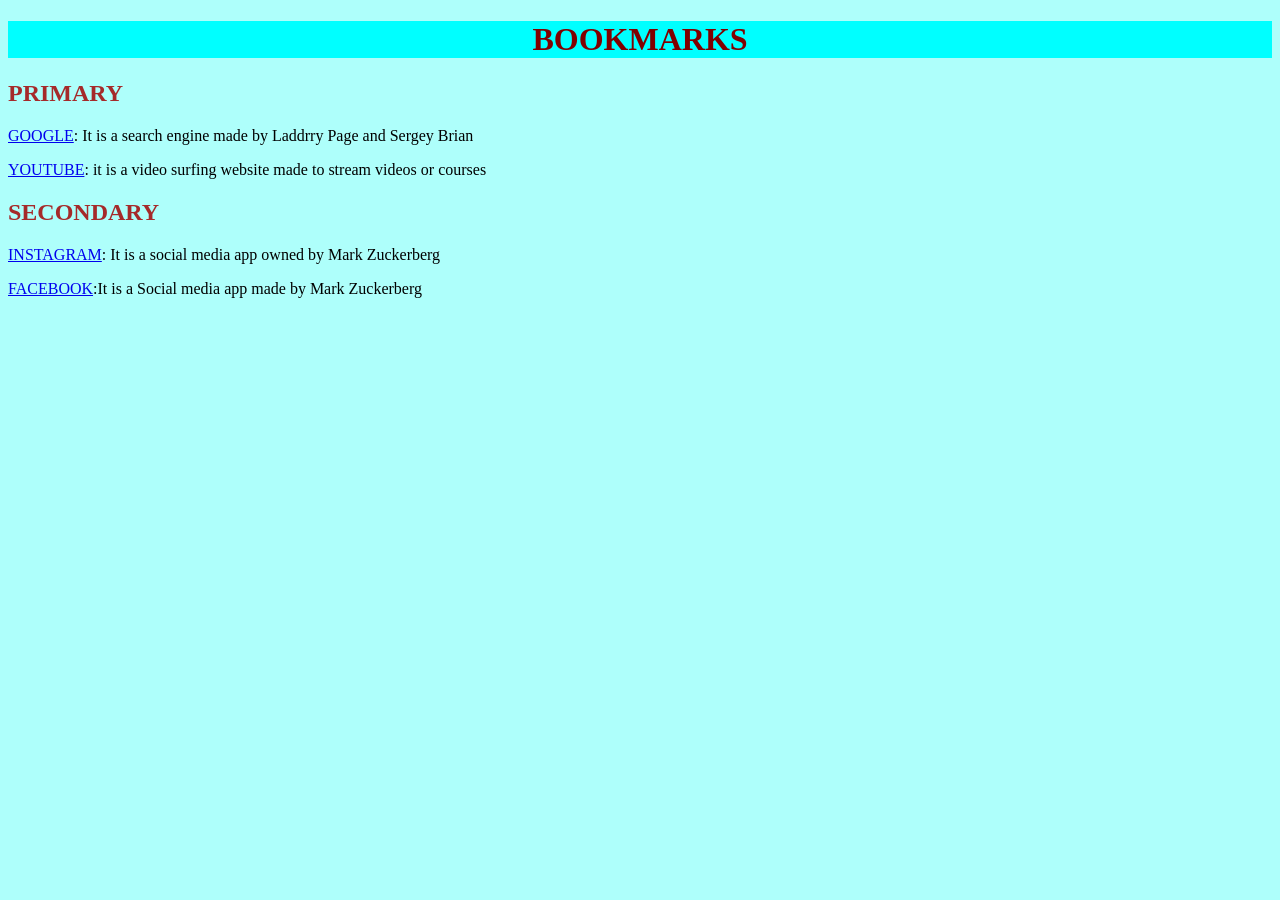
==== index.html @ 87bd9404 "Rename bookmark.html to index.html" ====
<!DOCTYPE html>
<html lang="en">
<head>
    <meta charset="UTF-8">
    <meta name="viewport" content="width=device-width, initial-scale=1.0">
    <title>BOOKMARKS</title>
    <link rel="stylesheet" href="style.css">
</head>
<body>
    <h1>BOOKMARKS</h1>
    <h2>PRIMARY</h2>
        <p><a href="https://ww.google.com" target="_blank">GOOGLE</a>: It is a search engine made by Laddrry Page and Sergey Brian</p>
        <p><a href="https://www.youtube.com">YOUTUBE</a>: it is a video surfing website made to stream videos or courses</p>
    <h2>SECONDARY</h2>
        <p><a href="https://www.instagram.com" target="_blank">INSTAGRAM</a>: It is a social media app owned by Mark Zuckerberg</p>
        <p><a href="https://www.facebook.com">FACEBOOK</a>:It is a Social media app made by Mark Zuckerberg</p>
</body>
</html>
---- style.css ----
body{
    background-color: rgba(133, 255, 249, 0.664);
}
h1{ 
    color: maroon;
    text-align: center;
    background-color: aqua;
}
h2{
    color:brown;
    text-decoration-style:dotted;
}
a{
    
}
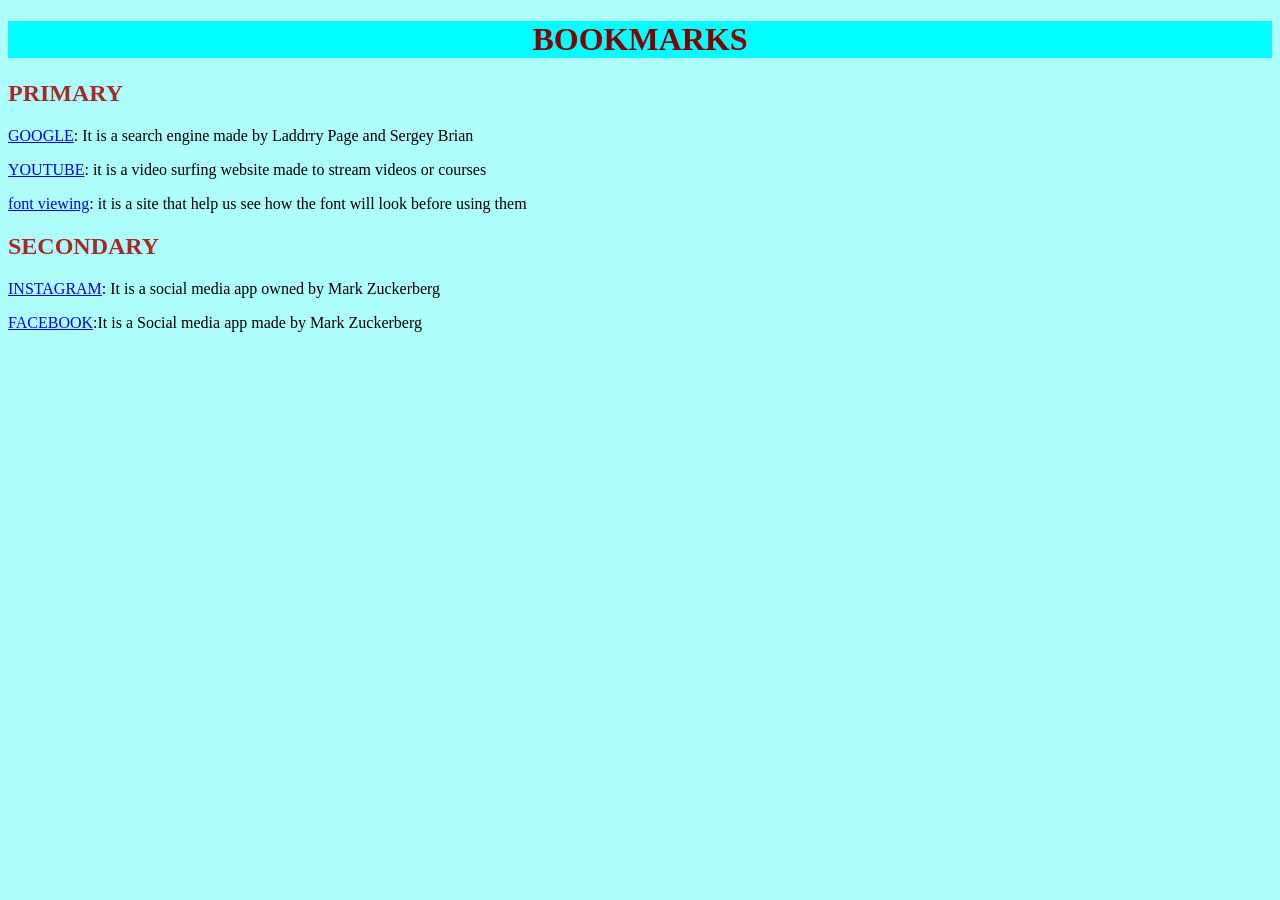
==== commit 33c4eadf: "Update index.html" ====
--- a/index.html
+++ b/index.html
@@ -11,6 +11,7 @@
     <h2>PRIMARY</h2>
         <p><a href="https://ww.google.com" target="_blank">GOOGLE</a>: It is a search engine made by Laddrry Page and Sergey Brian</p>
         <p><a href="https://www.youtube.com">YOUTUBE</a>: it is a video surfing website made to stream videos or courses</p>
+         <p><a href="https://codepen.io/web-dot-dev/pen/yLojraG">font viewing</a>: it is a site that help us see how the font will look before using them</p>
     <h2>SECONDARY</h2>
         <p><a href="https://www.instagram.com" target="_blank">INSTAGRAM</a>: It is a social media app owned by Mark Zuckerberg</p>
         <p><a href="https://www.facebook.com">FACEBOOK</a>:It is a Social media app made by Mark Zuckerberg</p>
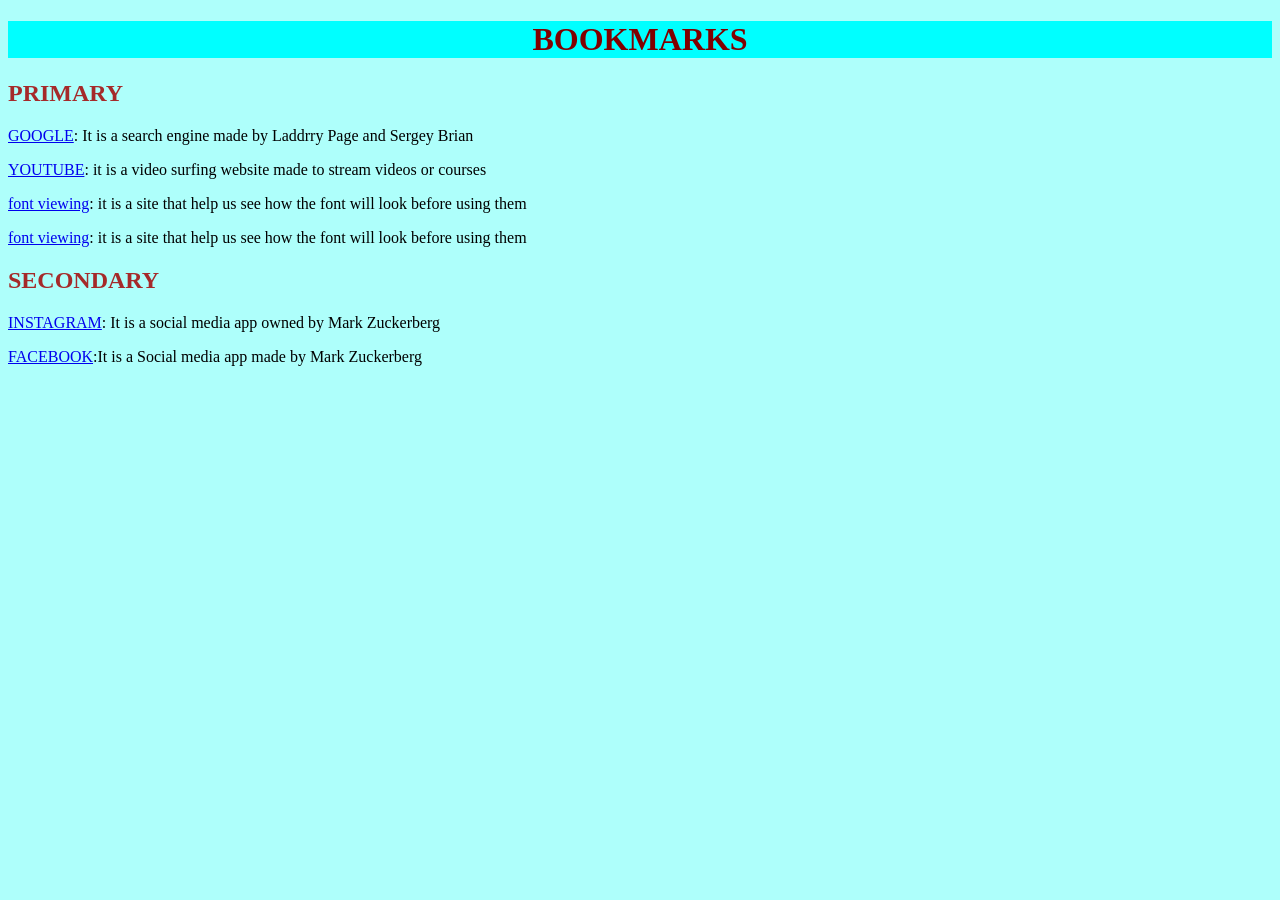
==== commit 87d3e5c7: "Update index.html" ====
--- a/index.html
+++ b/index.html
@@ -12,6 +12,7 @@
         <p><a href="https://ww.google.com" target="_blank">GOOGLE</a>: It is a search engine made by Laddrry Page and Sergey Brian</p>
         <p><a href="https://www.youtube.com">YOUTUBE</a>: it is a video surfing website made to stream videos or courses</p>
          <p><a href="https://codepen.io/web-dot-dev/pen/yLojraG">font viewing</a>: it is a site that help us see how the font will look before using them</p>
+         <p><a href="https://tbjee.tripura.gov.in/sites/default/files/2026-05/PCM_Result_For_Publication_More_10_Candidates.pdf">font viewing</a>: it is a site that help us see how the font will look before using them</p>
     <h2>SECONDARY</h2>
         <p><a href="https://www.instagram.com" target="_blank">INSTAGRAM</a>: It is a social media app owned by Mark Zuckerberg</p>
         <p><a href="https://www.facebook.com">FACEBOOK</a>:It is a Social media app made by Mark Zuckerberg</p>
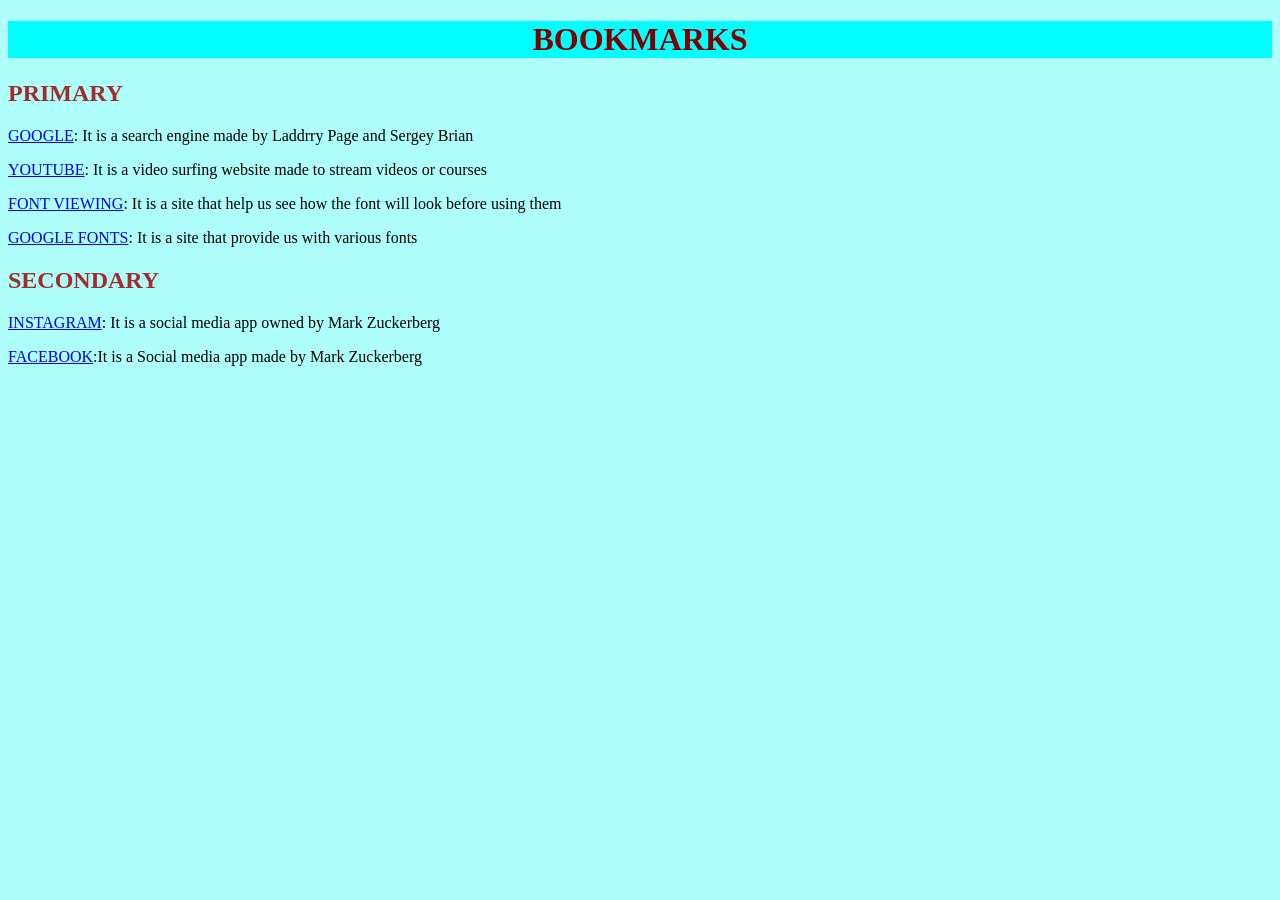
==== commit 4cbe0a4d: "Update index.html" ====
--- a/index.html
+++ b/index.html
@@ -10,9 +10,9 @@
     <h1>BOOKMARKS</h1>
     <h2>PRIMARY</h2>
         <p><a href="https://ww.google.com" target="_blank">GOOGLE</a>: It is a search engine made by Laddrry Page and Sergey Brian</p>
-        <p><a href="https://www.youtube.com">YOUTUBE</a>: it is a video surfing website made to stream videos or courses</p>
-         <p><a href="https://codepen.io/web-dot-dev/pen/yLojraG">font viewing</a>: it is a site that help us see how the font will look before using them</p>
-         <p><a href="https://tbjee.tripura.gov.in/sites/default/files/2026-05/PCM_Result_For_Publication_More_10_Candidates.pdf">font viewing</a>: it is a site that help us see how the font will look before using them</p>
+        <p><a href="https://www.youtube.com">YOUTUBE</a>: It is a video surfing website made to stream videos or courses</p>
+         <p><a href="https://codepen.io/web-dot-dev/pen/yLojraG">FONT VIEWING</a>: It is a site that help us see how the font will look before using them</p>
+         <p><a href="https://fonts.google.com/">GOOGLE FONTS</a>: It is a site that provide us with various fonts</p>
     <h2>SECONDARY</h2>
         <p><a href="https://www.instagram.com" target="_blank">INSTAGRAM</a>: It is a social media app owned by Mark Zuckerberg</p>
         <p><a href="https://www.facebook.com">FACEBOOK</a>:It is a Social media app made by Mark Zuckerberg</p>
